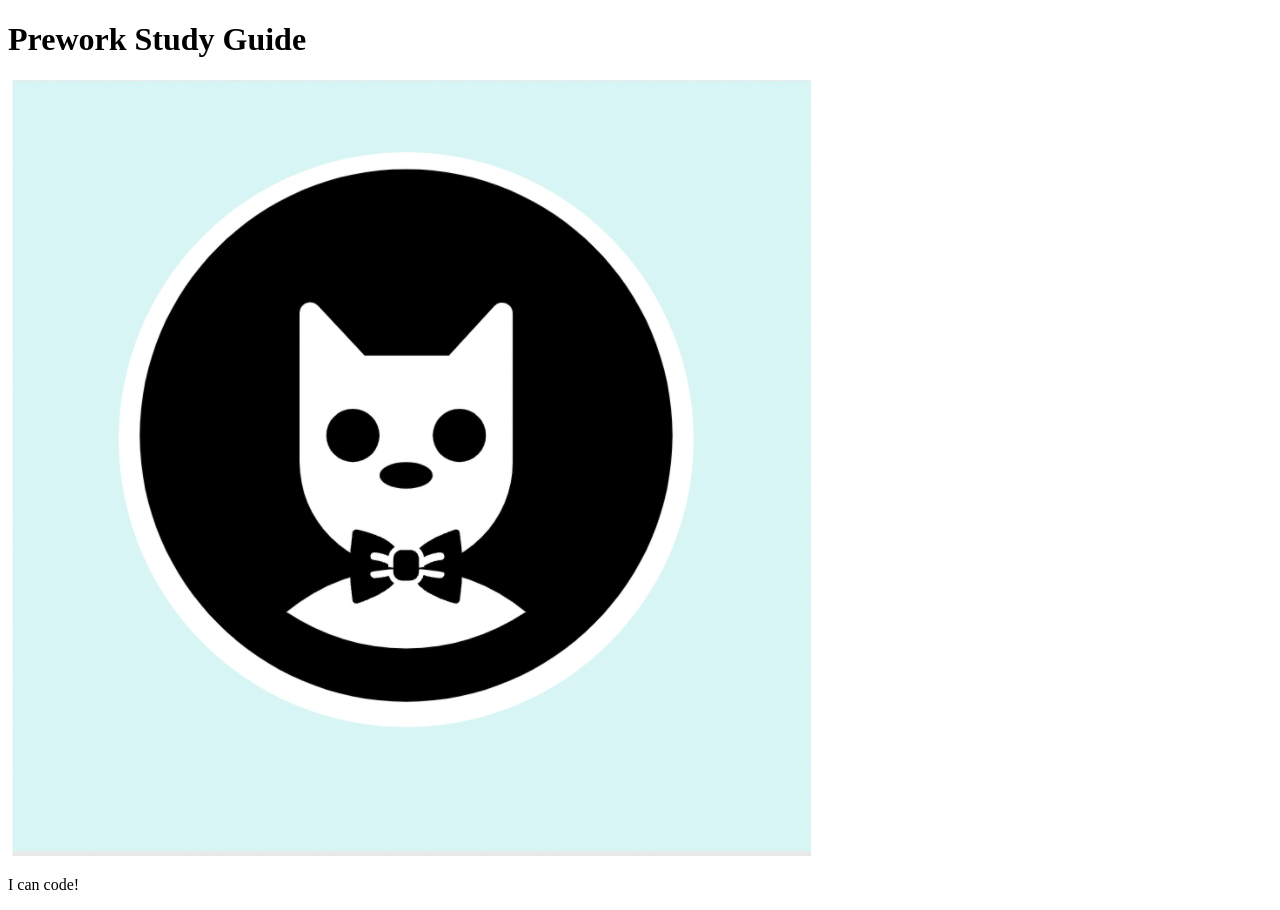
==== prework-study-guide/index.html @ d27d526e "add starter code" ====
<!DOCTYPE html>
<html lang="en">
  <head>
    <meta charset="UTF-8" />
    <meta http-equiv="X-UA-Compatible" content="IE=edge" />
    <meta name="viewport" content="width=device-width, initial-scale=1.0" />
    <title>Prework Study Guide</title>
  </head>
  <body>
    <header id="top">
      <h1>Prework Study Guide</h1>
      <img src="./assets/bowtie-cat.png" alt="Profile image of cat wearing a bow tie." />
    </header>
    <main>
      <!-- Student code goes here -->
    </main>

    <footer>
      <p>I can code!</p>
    </footer>
  </body>
</html>
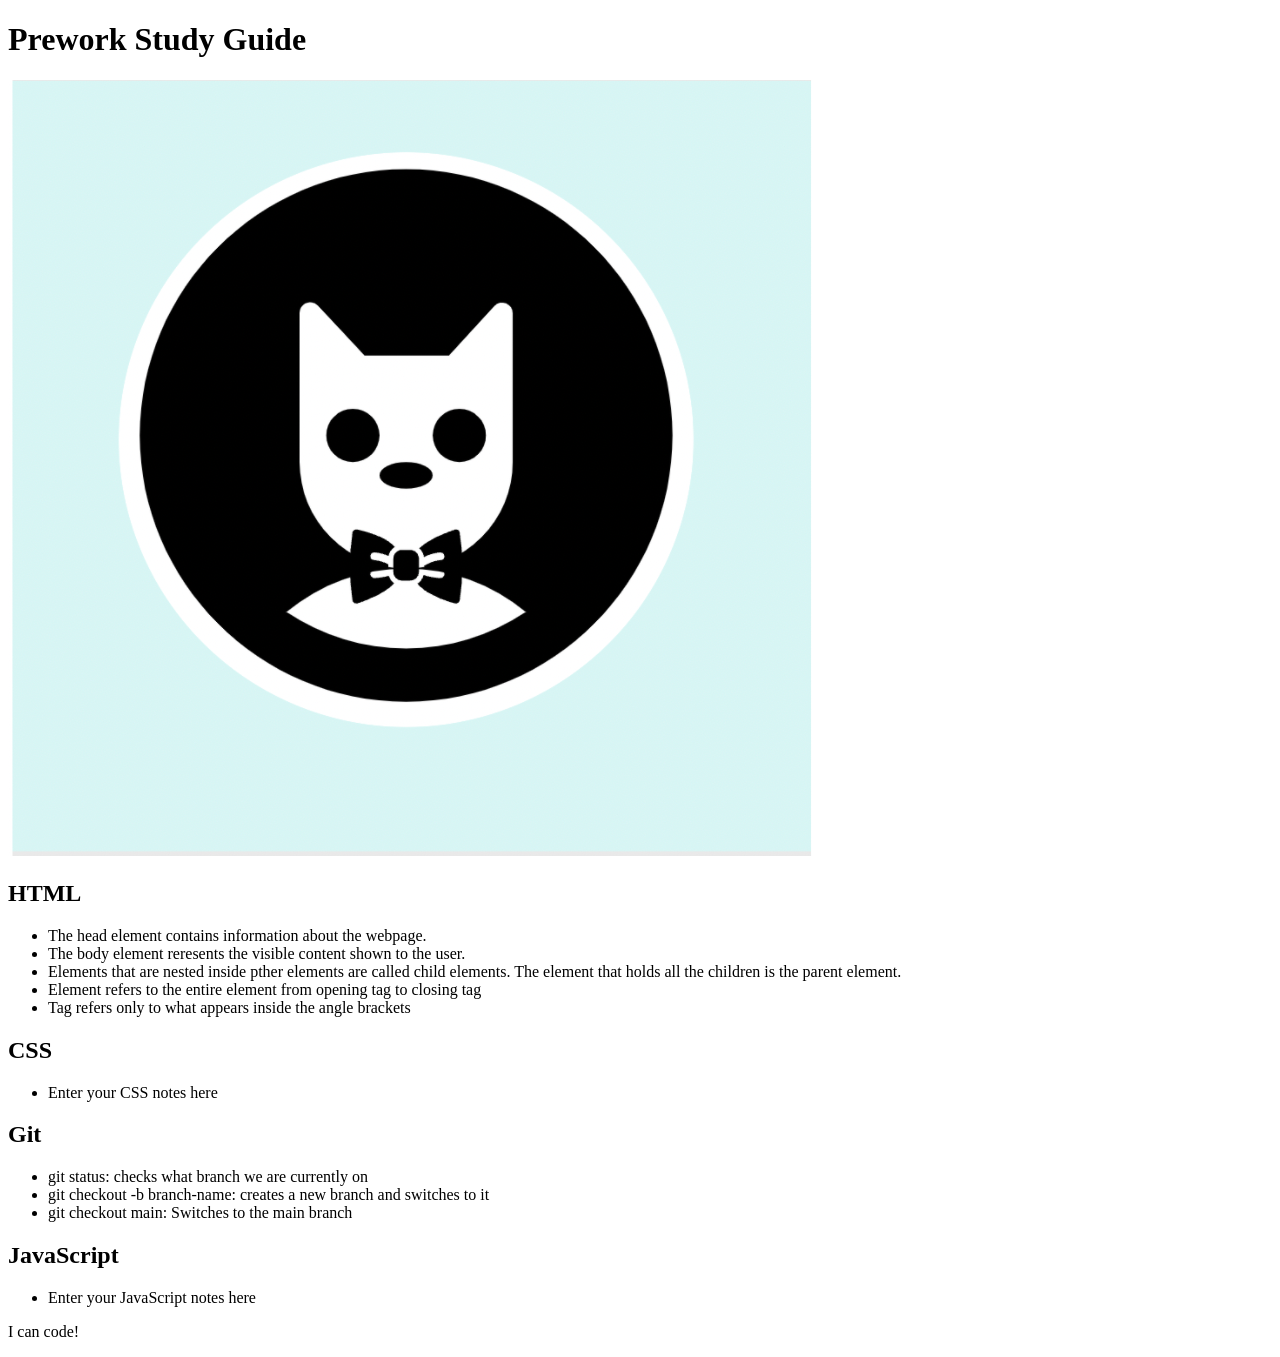
==== commit 561cca63: "added code to HTML file" ====
--- a/prework-study-guide/index.html
+++ b/prework-study-guide/index.html
@@ -12,7 +12,39 @@
       <img src="./assets/bowtie-cat.png" alt="Profile image of cat wearing a bow tie." />
     </header>
     <main>
-      <!-- Student code goes here -->
+      <section class="card" id="html-section">
+        <h2>HTML</h2>
+        <ul>
+          <li>The head element contains information about the webpage.</li>
+          <li>The body element reresents the visible content shown to the user.</li>
+          <li>Elements that are nested inside pther elements are called child elements. The element that holds all the children is the parent element.</li>
+          <li>Element refers to the entire element from opening tag to closing tag</li>
+          <li>Tag refers only to what appears inside the angle brackets</li>
+        </ul>
+      </section>
+   
+      <section class="card" id="css-section">
+        <h2>CSS</h2>
+        <ul>
+          <li>Enter your CSS notes here</li>
+        </ul>
+      </section>
+   
+      <section class="card" id="git-section">
+        <h2>Git</h2>
+        <ul>
+          <li>git status: checks what branch we are currently on</li>
+          <li>git checkout -b branch-name: creates a new branch and switches to it</li>
+          <li>git checkout main: Switches to the main branch</li>
+        </ul>
+      </section>
+   
+      <section class="card" id="javascript-section">
+        <h2>JavaScript</h2>
+        <ul>
+          <li>Enter your JavaScript notes here</li>
+        </ul>
+      </section>
     </main>
 
     <footer>
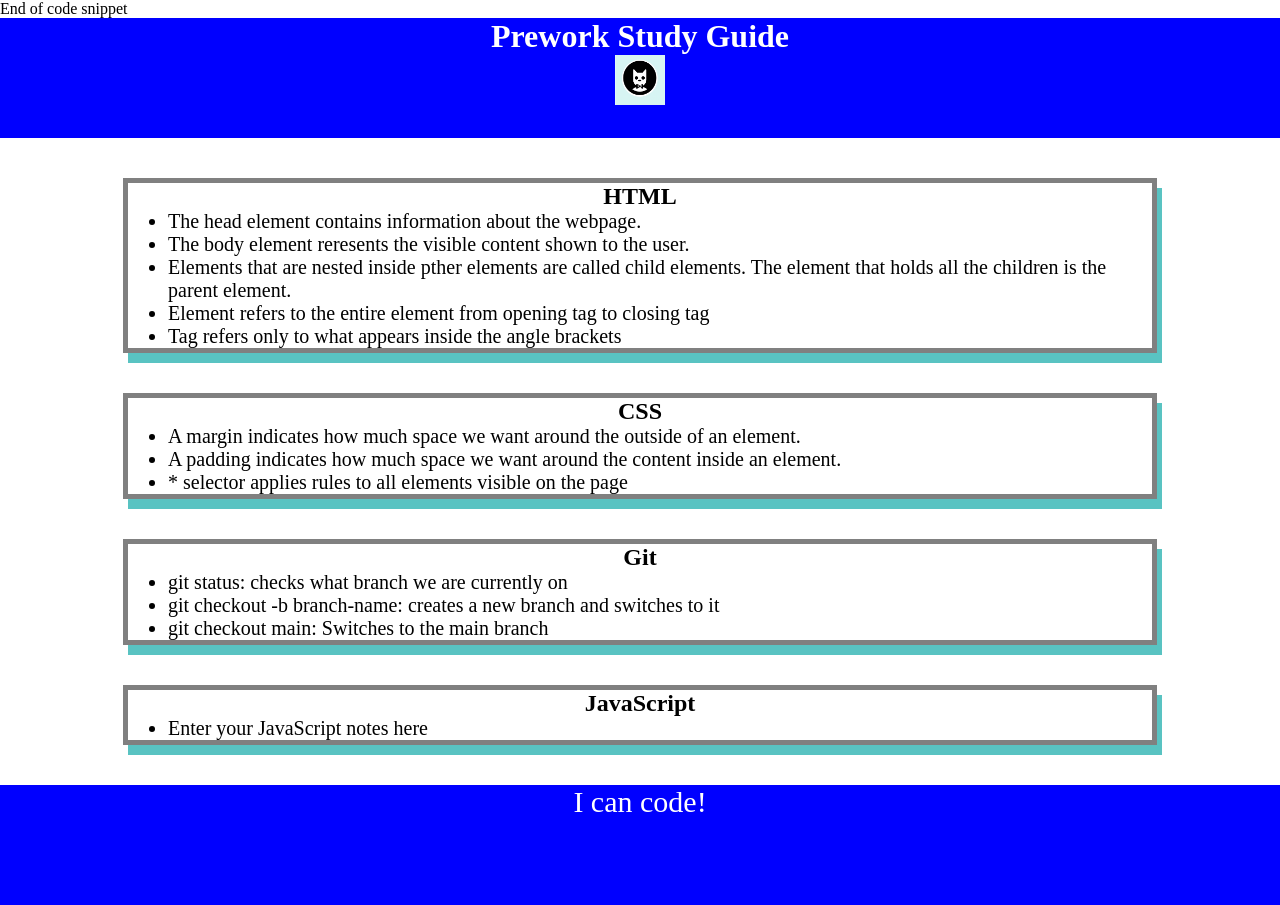
==== commit 120f38c7: "added CSS to project" ====
--- a/prework-study-guide/index.html
+++ b/prework-study-guide/index.html
@@ -4,6 +4,7 @@
     <meta charset="UTF-8" />
     <meta http-equiv="X-UA-Compatible" content="IE=edge" />
     <meta name="viewport" content="width=device-width, initial-scale=1.0" />
+    <link rel="stylesheet" href="./assets/style.css">End of code snippet
     <title>Prework Study Guide</title>
   </head>
   <body>
@@ -26,7 +27,9 @@
       <section class="card" id="css-section">
         <h2>CSS</h2>
         <ul>
-          <li>Enter your CSS notes here</li>
+          <li>A margin indicates how much space we want around the outside of an element.</li>
+          <li>A padding indicates how much space we want around the content inside an element.</li>
+          <li>* selector applies rules to all elements visible on the page</li>
         </ul>
       </section>
    
--- a/prework-study-guide/assets/style.css
+++ b/prework-study-guide/assets/style.css
@@ -0,0 +1,36 @@
+* {
+    margin: 0;
+    padding: 0;
+}
+header,
+footer {
+    width: 100%;
+    height: 120px;
+    background-color: blue;
+    color: white;
+}
+h1,
+h2 {
+    text-align: center;
+}
+img {
+    display: block;
+    height: 50px;
+    width: 50px;
+    margin-left: auto;
+    margin-right: auto;
+}
+ul {
+    padding-left: 40px;
+    font-size: 20px;
+}
+p {
+    text-align: center;
+    font-size: 30px;
+  }
+  .card {
+    width: 80%;
+    margin: 40px auto;
+    border: 5px solid gray;
+    box-shadow: 5px 10px #59C3C2;
+}
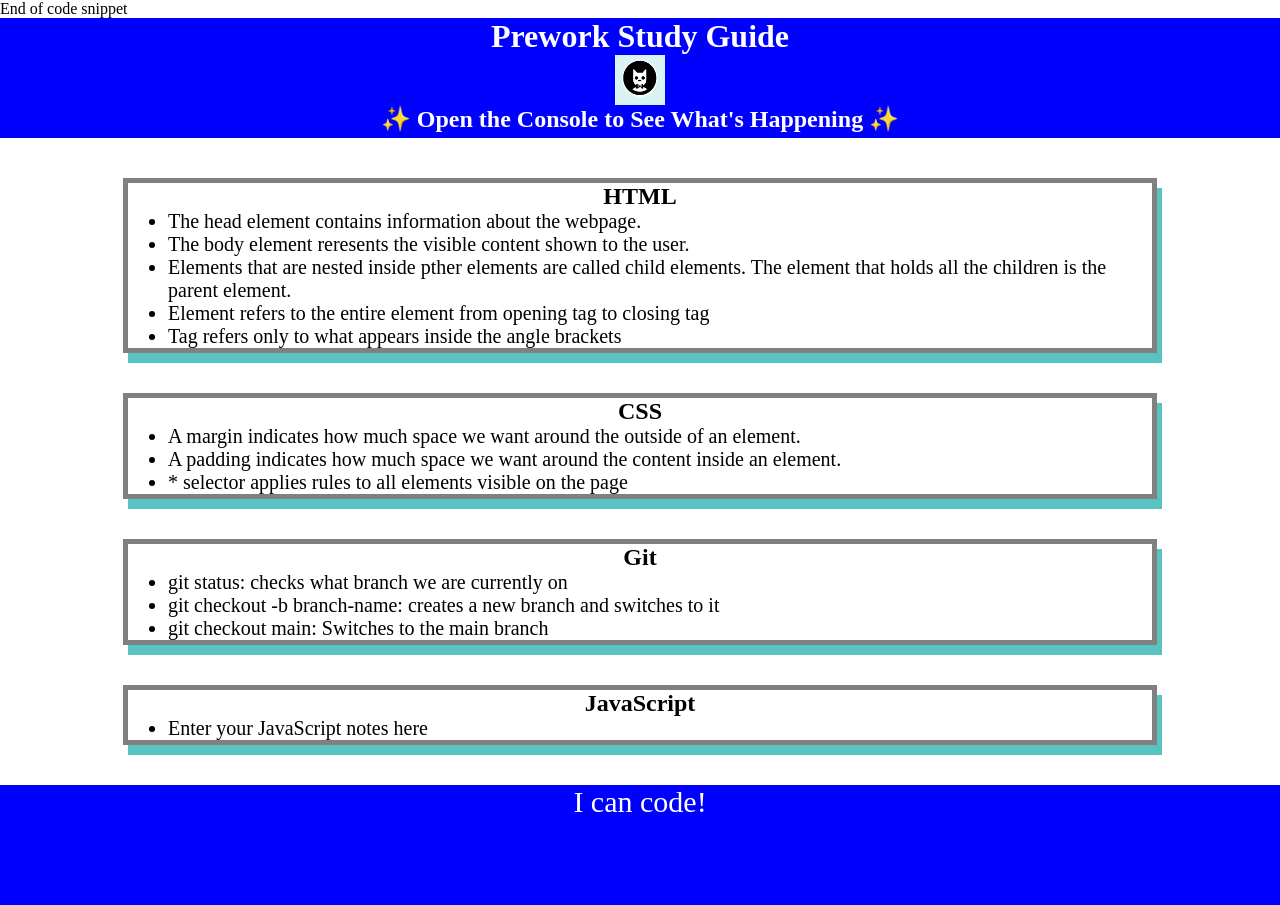
==== commit f5c3f1cd: "<JavaScript variable added>" ====
--- a/prework-study-guide/index.html
+++ b/prework-study-guide/index.html
@@ -11,6 +11,7 @@
     <header id="top">
       <h1>Prework Study Guide</h1>
       <img src="./assets/bowtie-cat.png" alt="Profile image of cat wearing a bow tie." />
+      <h2>✨ Open the Console to See What's Happening ✨</h2>
     </header>
     <main>
       <section class="card" id="html-section">
@@ -53,5 +54,6 @@
     <footer>
       <p>I can code!</p>
     </footer>
+    <script src="./assets/script.js"></script>
   </body>
 </html>
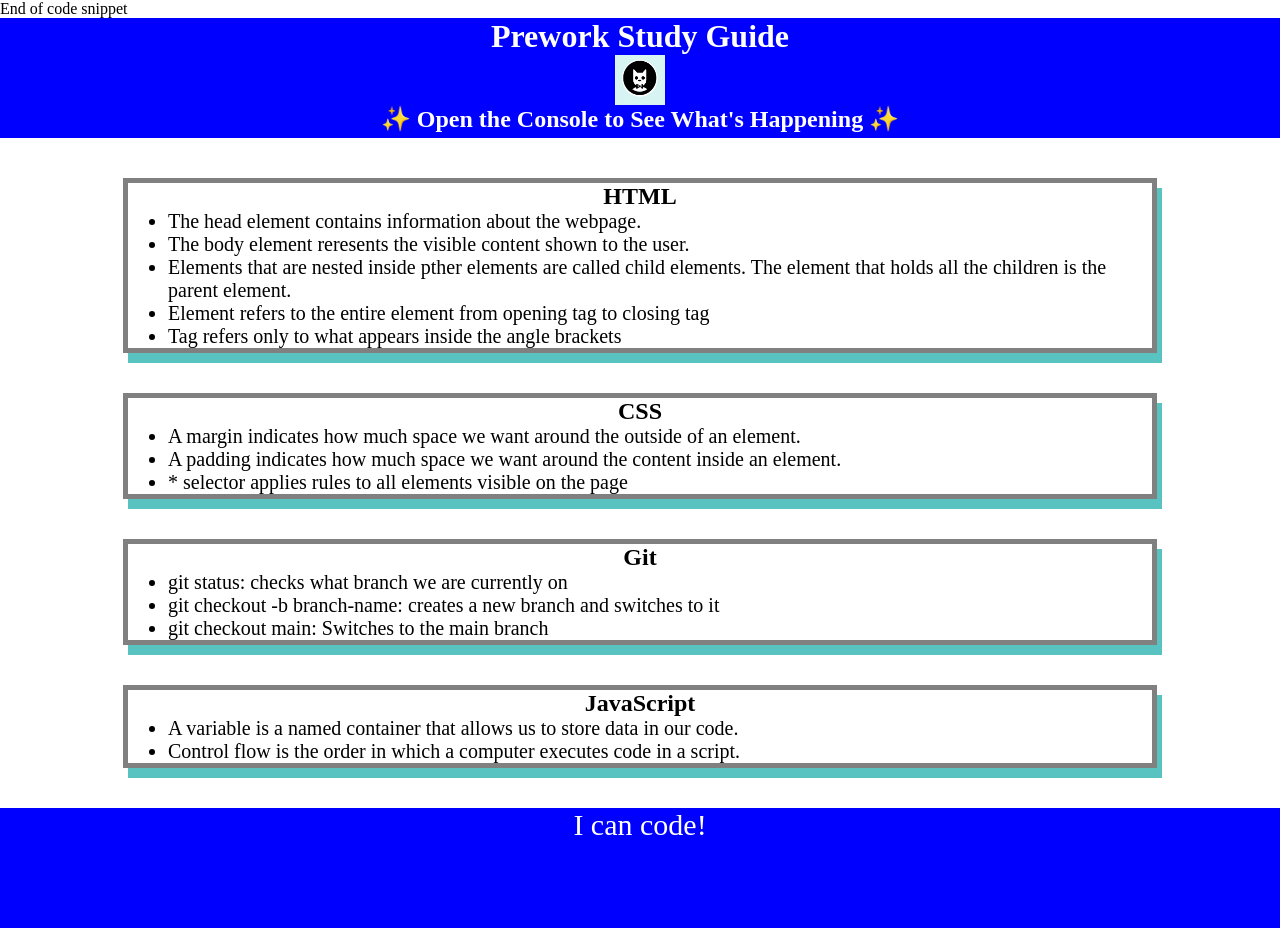
==== commit aaccd013: "<JavaScript function added>" ====
--- a/prework-study-guide/index.html
+++ b/prework-study-guide/index.html
@@ -46,7 +46,8 @@
       <section class="card" id="javascript-section">
         <h2>JavaScript</h2>
         <ul>
-          <li>Enter your JavaScript notes here</li>
+          <li>A variable is a named container that allows us to store data in our code.</li>
+          <li>Control flow is the order in which a computer executes code in a script.</li>
         </ul>
       </section>
     </main>
